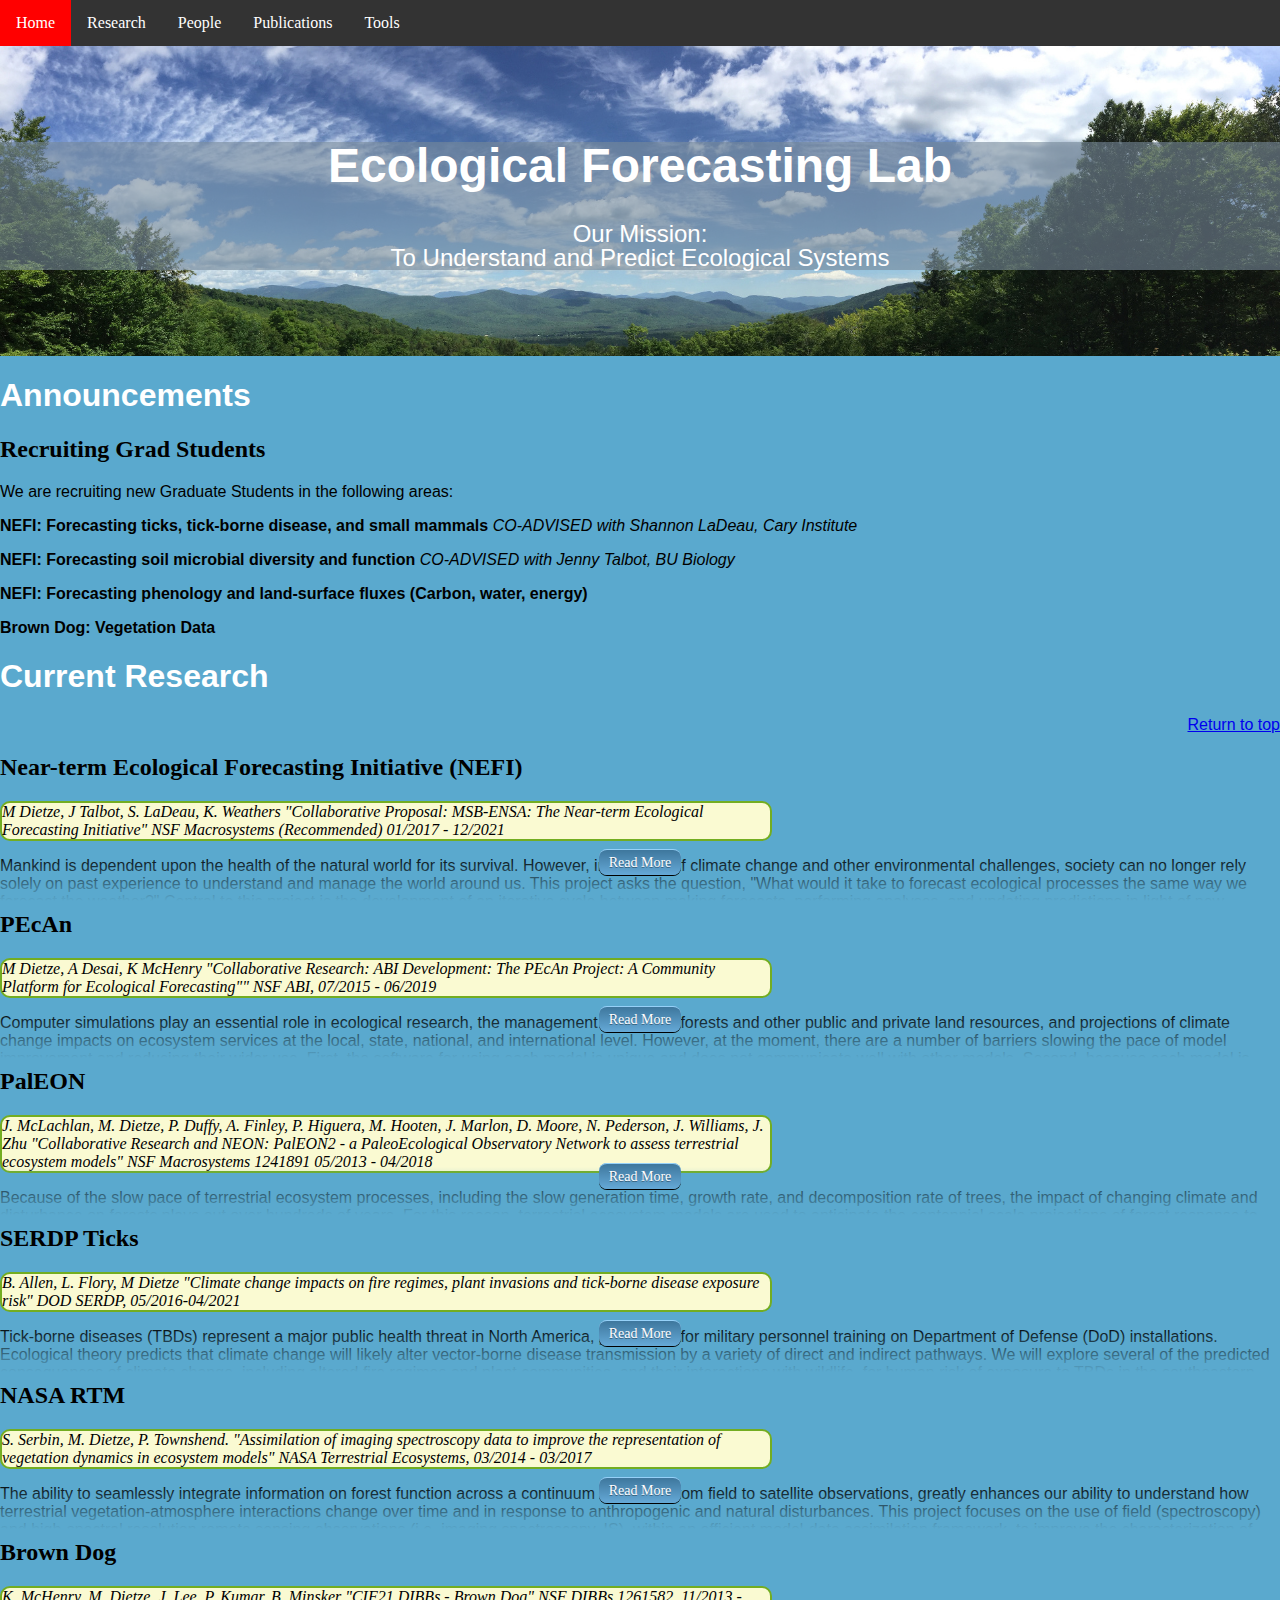
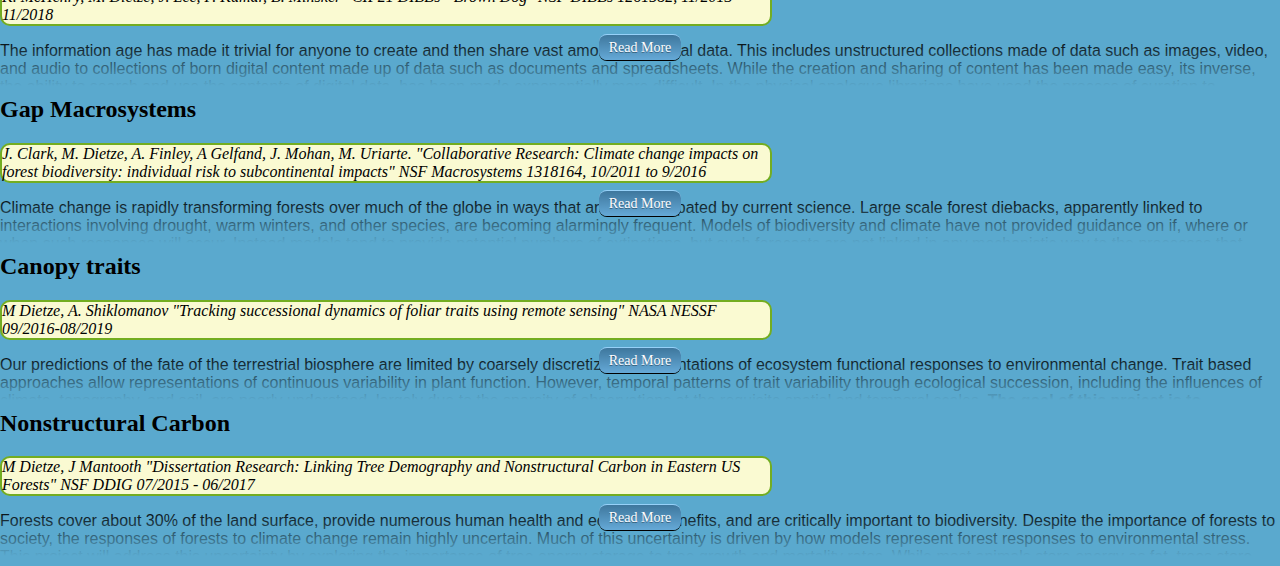
==== beta/index.html @ d42929d1 "First commit. Dietze Lab Webpage beta" ====
<!DOCTYPE html>
<html>
<head>
<title>Ecological Forecasting Lab</title>
<meta name="viewport" content="width=device-width, initial-scale=1">
<link rel="stylesheet" href="lab_style.css">
<script type="text/javascript" src="https://ajax.googleapis.com/ajax/libs/jquery/1.12.4/jquery.min.js"></script>
<script type="text/javascript" src="read_more.js"></script>
</head>
<body>

<!---  Navigation Bar -->
<div class="menu">
<ul>
  <li><a href="index.html">Home</a></li>
  <li><a href="index.html#research">Research</a></li>
  <li><a href="people.html">People</a></li>
  <li class="dropdown">
    <a href="#" class="dropbtn">Publications</a>
    <div class="dropdown-content">
      <a href="publications.html">Journal</a>
      <a target="_blank" href="http://ecoforecast.org/book">EcoForecast Book</a>
    </div>
  </li>
  <li class="dropdown">
    <a href="#" class="dropbtn">Tools</a>
    <div class="dropdown-content">
      <a target="_blank" href="http://pecanproject.org/">PEcAn</a>
      <a target="_blank" href="https://github.com/EcoForecast/ecoforecastR">ecoforecastR</a>
      <a target="_blank" href="http://github.com/EDmodel/ED2/wiki">ED2</a>
    </div>
  </li>
</ul>
</div>

<!---  Banner image and text -->
<div class="banner">
  <div class="title">
    <h1>Ecological Forecasting Lab</h1>
    <p>Our Mission:<br>
    To Understand and Predict Ecological Systems</p>
  </div>
</div>

<div id="announce">
  <h1>Announcements</h1>
  
  <h2>Recruiting Grad Students</h2>
  
  <p>We are recruiting new Graduate Students in the following areas:</p>
  
  <p><b>NEFI: Forecasting ticks, tick-borne disease, and small mammals</b> <i>CO-ADVISED with Shannon LaDeau, Cary Institute</i></p>

  <p><b>NEFI: Forecasting soil microbial diversity and function</b> <i>CO-ADVISED with Jenny Talbot, BU Biology</i></p>
  
  <p><b>NEFI: Forecasting phenology and land-surface fluxes (Carbon, water, energy)</b></p>
  
  <p><b>Brown Dog: Vegetation Data</b></p>
  
</div>

<div id="research">
  
  <h1 display=inline>Current Research</h1>   <p display=inline align=right><a href="#">Return to top</a></p>
  
  <h2>Near-term Ecological Forecasting Initiative (NEFI)</h2>  
  <div class="sidebar-box blue">
  <div class="grant">
    M Dietze, J Talbot, S. LaDeau, K. Weathers "Collaborative Proposal: MSB-ENSA: The Near-term Ecological Forecasting Initiative" NSF Macrosystems (Recommended) 01/2017 - 12/2021
  </div>
  <p>Mankind is dependent upon the health of the natural world for its survival. However, in the face of climate change and other environmental challenges, society can no longer rely solely on past experience to understand and manage the world around us. This project asks the question, "What would it take to forecast ecological processes the same way we forecast the weather?" Central to this project is the development of an iterative cycle between making forecasts, performing analyses, and updating predictions in light of new evidence. This iterative process of gaining feedback, building experience, and correcting models and methods is critical for building a forecast capacity, and also a crucial part of any decision making under high uncertainty.</p>
  <p>In addition to making ecology more relevant to management, near-term forecasts routinely compare specific, quantitative predictions to new data, which is one of the strongest tests of any scientific theory. This project will generate near-term forecasts that leverage ecological data collected by the National Ecological Observatory Network and spanning a wide range of themes: leaf phenology, land carbon and energy fluxes, tick-borne disease incidence, small-mammal populations, aquatic productivity, and soil microbial diversity and function. This broad, comparative approach will be used to address cross-cutting hypotheses about the nature of predictability in ecology and develop an overarching body of forecasting theory and methods.</p>
  <p>The Near-term Ecological Forecasting Initiative (NEFI) will advance ecological knowledge at three levels: (1) overarching across-theme hypotheses about the predictability of ecological systems; (2) pressing within-theme questions about what drives process and predictability; and (3) advancing the tools and techniques that will enable an iterative approach to quantitative hypothesis testing. The overarching hypotheses of this project are that: (1) ecological predictability is more driven by processes error than initial condition error; (2) there are consistent patterns in the sources of uncertainty across themes; (3) across themes, spatial and temporal autocorrelation are positively correlated; and (4) spatial and temporal autocorrelation are positively correlated with limits of predictability. Overall, the answers to these questions address to what extent there are general patterns to ecological predictability, which would advance both our basic understanding of ecological processes and constrain the practical problem of making forecasts.</p>
  <p>The expected outcomes of NEFI are to: (1) Disseminate data products and predictions that benefit society; (2) Develop new tools and cyberinfrastructure that enhances research and education; and (3) to promote teaching, training, and learning. Specific NEFI forecasts, such as tick-borne disease risk, aquatic blooms, carbon sequestration, and leaf phenology, are of direct relevance to society. Forecasts will be made available via open cyberinfrastructure that disseminates forecasts to the public and allows other ecologists to contribute new forecasts. To produce these forecasts, NEFI will develop an open-source statistical package, ecoforecastR, which will advance the tools and techniques beyond what is currently used by the community. Finally, in addition to the graduate students directly mentored through the project, NEFI will run an annual summer course on ecological forecasting that will train the next generation of ecologists.</p>
    	<p><br><br><br><br><br><br><br><br><br></p>			
			<p class="read-more"><a href="#" class="button">Read More</a></p>
	</div>
  
  <h2>PEcAn</h2>
  <div class="sidebar-box blue">
  <div class="grant">
    M Dietze, A Desai, K McHenry "Collaborative Research: ABI Development: The PEcAn Project: A Community Platform for Ecological Forecasting"" NSF ABI, 07/2015 - 06/2019
  </div>
  <p>Computer simulations play an essential role in ecological research, the management of national forests and other public and private land resources, and projections of climate change impacts on ecosystem services at the local, state, national, and international level. However, at the moment, there are a number of barriers slowing the pace of model improvement and reducing their wider use. First, the software for using each model is unique and does not communicate well with other models. Second, because each model is unique, the tools to manage data going into models, analyze models, and visualize results are not shared. In this project PEcAn (Predictive Ecosystem Analyzer) is being developed to provide a common set of software tools for researchers and land managers to effectively work with multiple ecosystem models and data. Web technologies will be used to allow distant modeling teams to share information, work together, and better use public and private cloud and supercomputing resources. Other tools will be developed to identify model errors and combine new and existing applications into workflows to make ecological research more efficient, better forecast ecosystem services, and support evidence-based decision making. The PEcAn team will also develop training tools for new users and work with the scientific community to add more models to PEcAn. PEcAn will make ecological research more transparent, repeatable, and accountable.</p>

<p>PEcAn is an open-source ecoinformatics system designed for ecologists with a range of modeling backgrounds to be able to better and more easily parameterize, run, analyze, and assimilate data into ecosystem models at local and regional scales. This project will expand the PEcAn user community, incorporate more models, and develop tools that are more intuitive and accessible. Further, the project intends to transform tools for managing the flows of information into and out of ecosystem models into a resilient, scalable, and distributed peer-to-peer network for managing the flow of this information among modeling teams and with the broader community. To support a larger number of models, data processing workflows will be improved and tools will be developed for multi-model visualization and benchmarking. Applications that distribute analyses across the PEcAn network, cloud, and high-performance computing environments will be used to better understand model structural error using data mining approaches. Models will benchmarked over a range of environmental conditions, allowing model improvement to be tracked and users to select the best models for different applications in an informed manner. Finally, PEcAn tools will be combined into customizable workflows for real-time synthesis, forecasting, and decision support. By allowing modelers to focus on science rather than informatics, and allowing ecologists to easily compare their data to models, PEcAn will greatly accelerate the pace of model improvement and hypothesis testing. These activities are essential for improving ecosystem models and reducing uncertainty of the impacts of climate change on ecosystems and carbon cycle-climate feedbacks. Project information and results are available at <a target="_blank" href="http://pecanproject.org">http://pecanproject.org</a> while project computer code is available at <a target="_blank" href="https://github.com/pecanproject">https://github.com/pecanproject</a>.</p>
  
      	<p><br><br><br><br><br><br><br><br><br></p>			
			<p class="read-more"><a href="#" class="button">Read More</a></p>
	</div>
  
  <h2>PalEON</h2>
  <div class="sidebar-box blue">
  <div class="grant">
    J. McLachlan, M. Dietze, P. Duffy, A. Finley, P. Higuera, M. Hooten, J. Marlon, D. Moore, N. Pederson, J. Williams, J. Zhu  "Collaborative Research and NEON: PalEON2 - a PaleoEcological Observatory Network to assess terrestrial ecosystem models" NSF Macrosystems 1241891 05/2013 - 04/2018
  </div>
  <p>Because of the slow pace of terrestrial ecosystem processes, including the slow generation time, growth rate, and decomposition rate of trees, the impact of changing climate and disturbance on forests plays out over hundreds of years. For this reason, terrestrial ecosystem models are used to anticipate the centennial scale projections of forest response to environmental change. Current terrestrial ecosystem model predictions vary widely and results have large statistical uncertainties. Furthermore, testing and calibration of these models relies on short term (sub-daily to decadal) data that fail to capture longer term trends and infrequent extreme events. The capacity of ecosystem models for scientific inference and long-term prediction would be greatly improved if uncertainties can be reduced through rigorous testing against observational data. PalEON is an interdisciplinary team of paleoecologists, statisticians, and modelers that have partnered to rigorously synthesize longer term paleoecological data and incorporate into ecosystem models to provide a deeper understanding of past dynamics and to use this knowledge to improve long-term forecasting capabilities.</p>

<p>PalEON addresses four objectives and associated research questions: 1) Validation: How well do ecosystem models simulate decadal-to-centennial dynamics when confronted with past climate change, and what limits model accuracy? 2) Initialization: How sensitive are ecosystem models to initialization state and equilibrium assumptions? Do data-constrained simulations of centennial-scale dynamics improve 20thcentury simulations? 3) Inference: Was the terrestrial biosphere a carbon sink or source during the Little Ice Age and Medieval Climate Anomaly? and 4) Improvement: How can parameters and processes responsible for data-model divergences be improved? The data synthesis will include wide range of ecosystems, encompasses past climate variations that were large enough to affect tree growth rates, disturbance regimes, and forest demography, and leverages available paleodata. The synthesis will include 1) fossil pollen and Public Land Survey data to reconstruct forest composition, 2) sedimentary charcoal, stand-age and firescar indicators of past disturbance regimes, 3) tree-ring records of tree growth rates, and 4) multiple paleoclimatic proxies and paleoclimatic simulations. Bayesian hierarchical statistical models will be used to reconstruct key ecological variables and their associated uncertainty estimates. A standardized model intercomparison involving 13 ecosystem modeling groups will be used to evaluate the robustness of the modeling approach.</p>

<p>Three areas will be emphasized for PalEON's broader impacts. Community Building: The PalEON research community has doubled over the past 10 months, with more than 60 participants now. It is anticipated to nearly another doubling over the next five years, and the funds will allow the ongoing community-building via annual large meetings and task-oriented workshops. Interdisciplinary Training and Mentoring: A new generation of researchers will be trained to naturally conceptualize large spatial and temporal scales and to approach ecological forecasting as an integrative activity spanning data collection to model prediction.  Additionally, the PalEON Summer Short Course provides an intensive cross-training experience for young scientists in all areas encompassed by PalEON. The 2012 course will be followed by courses in 2014 and 2016. Building Scientific Infrastructure: All PalEON datasets will be made publicly available upon publication, as will our new data-assimilation methods and model intercomparison protocols. Tools will be developed for optimal site selection (given the goal of reducing the integrated prediction uncertainty about past vegetation and climate over space and time) and will distribute a publicly available webtool version that will be linked directly to the Neotoma Paleoecology Database.</p>
        	<p><br><br><br><br><br><br><br><br><br></p>			
			<p class="read-more"><a href="#" class="button">Read More</a></p>
	</div>
  
  <h2>SERDP Ticks</h2>
  <div class="sidebar-box blue">
  <div class="grant">
    B. Allen, L. Flory, M Dietze "Climate change impacts on fire regimes, plant invasions and tick-borne disease exposure risk" DOD SERDP, 05/2016-04/2021
  </div>
<p>Tick-borne diseases (TBDs) represent a major public health threat in North America, particularly for military personnel training on Department of Defense (DoD) installations. Ecological theory predicts that climate change will likely alter vector-borne disease transmission by a variety of direct and indirect pathways. We will explore several of the predicted consequences of climate change, including altered fire regimes and plant communities, and their interactions with wildlife, for human risk of exposure to TBDs in the southeastern U.S. We will undertake an integrated research effort to understand the consequences of climate change for TBD risk and human health, and to make specific, actionable recommendations to predict and ameliorate future changes in pathogen exposure pathways. Our specific objectives are to:
1) Evaluate the interactions between fire and plant invasions spanning a gradient in fire management, invasive plant distribution and abundance, and climatic conditions across the southeastern U.S. 
2) Quantify the effects of fire and plant invasions, and their interactions, for variation in wildlife abundance, tick abundance, tick infection rates, and TBD risk to humans. 
3) Calibrate a spatially explicit model of TBD risk in response to fire-invasion interactions and incorporate simulations of climate change scenarios to examine the responses of fire, plant invasions, wildlife, TBD risk, and their interactions.</p>
        	<p><br><br><br><br><br><br><br><br><br></p>			
			<p class="read-more"><a href="#" class="button">Read More</a></p>
	</div>

  <h2>NASA RTM</h2>
  <div class="sidebar-box blue">
  <div class="grant">
    S. Serbin, M. Dietze, P. Townshend. "Assimilation of imaging spectroscopy data to improve the representation of vegetation dynamics in ecosystem models" NASA Terrestrial Ecosystems, 03/2014 - 03/2017
  </div>
  <p>The ability to seamlessly integrate information on forest function across a continuum of scales, from field to satellite observations, greatly enhances our ability to understand how terrestrial vegetation-atmosphere interactions change over time and in response to anthropogenic and natural disturbances. This project focuses on the use of field (spectroscopy) and high-spectral resolution remote sensing observations (i.e. imaging spectroscopy, IS), within an efficient model-data assimilation framework, to improve the characterization of vegetation dynamics in terrestrial ecosystem models. Our primary objective is to comprehensively examine the potential for direct assimilation of optical remote sensing observations into sophisticated ecosystem models to better constrain projections of energy balance, vegetation composition, and carbon pools and fluxes. This project represents a novel step toward improving our ability to better diagnose ecosystem vulnerability to environmental change and predict responses to climatic and other perturbations. This effort comes at a crucial time because the experimental, remote sensing, and modeling communities have entered into an increasingly data-rich era; however the tools needed to make use of the numerous but disparate data for model improvements are currently lacking. For example, remote sensing can provide detailed spatial and temporal information on a number of important biophysical and biochemical properties of ecosystems, such as leaf optical properties, leaf chemistry, morphology, vegetation composition and structure. State-of-the-art dynamic vegetation ecosystem models, such as the Ecosystem Demography (ED v2.2) model (Medvigy et al., 2009), a physiologically-based forest community model, can potentially use this information to improve model representation of vegetation dynamics. ED is especially relevant to these efforts because it contains a sophisticated structure for scaling ecological processes across a range of spatial scales: from tree-level physiology to stand demography to landscape heterogeneity to regional carbon, water, and energy fluxes, which allows for the direct use of remotely sensed data at the appropriate spatial scale. The project leverages an ecosystem modeling framework extensive existing field and imaging spectroscopy (IS) data that have been collected by Serbin and Townsend in the upper Midwest US, as well as from California as part of the ongoing NASA HyspIRI Airborne Campaign, and other from other sites in the eastern US with extensive data records. We are utilizing a radiative transfer modeling (RTM) module being developed by Serbin and Dietze for use with the ED2 model and Predictive Ecosystem Analyzer (PEcAn, LeBauer et al., 2012) workflow system (www.pecanproject.org) to enable efficient assimilation of spectral reflectance observations from IS data (and eventually any optical remote sensing observations, such as Landsat and MODIS/VIIRS). This open-source workflow system directly ingests spectral observations rather than derived products. This will improve the models parameterization of canopy optical properties and the surface energy balance. Through state-variable data assimilation we will fuse AVIRIS (or other IS data), flux towers, forest inventories, and model projections to reconcile estimates of vegetation composition and carbon pools and fluxes. The resulting data product will provide the basis to develop a better understanding of the drivers of spatial and temporal variability in the carbon cycle and the sources of uncertainty in these estimates. This project is an important step toward the operational capacity to assimilate reflectance observations, uniformly, within sophisticated ecosystem models with the goal to accurately constraining model projections of carbon pools and fluxes of terrestrial ecosystems.</p>
          	<p><br><br><br><br><br><br><br><br><br></p>			
			<p class="read-more"><a href="#" class="button">Read More</a></p>
	</div>

  <h2>Brown Dog</h2>
  <div class="sidebar-box blue">
  <div class="grant">
    K. McHenry, M. Dietze, J. Lee, P. Kumar, B. Minsker  "CIF21 DIBBs - Brown Dog" NSF DIBBs 1261582, 11/2013 - 11/2018
  </div>
  <p>The information age has made it trivial for anyone to create and then share vast amounts of digital data. This includes unstructured collections made of data such as images, video, and audio to collections of born digital content made up of data such as documents and spreadsheets. While the creation and sharing of content has been made easy, its inverse, the ability to search and use the contents of digital data, has been made exponentially more difficult. In the physical analogue librarians have used the process of curation to standardize the format by which information is stored and diligently index holdings with metadata to allow both current and future generations to find information. Digitally this does not happen as that curation overhead is an unwelcomed bottleneck to the creation of more data. Though popular services such as modern search engines give the illusion that this is being done, this is largely over the portion of digital data that is text based and/or containing text metadata. Unstructured collections and contents trapped behind difficult to read file formats, however, make up a significant part of our collective digital data assets and are largely not accessible.</p>

<p>Science today not only uses but relies on software and digital content. It is well known that science is not only responsible for a significant amount of our digital data holdings but that also much of this is un-curated data, what the scientific community currently refer to as "long-tail" data. As such contemporary science, which relies on digital data and software, software which evolves and disappears quickly as underlying technology changes, is entering a realm where scientific results are no-longer easily reproducible and as such in essence no longer a science as science hinges on the fact that a documented procedure will result in the same result each time.</p>
          	<p><br><br><br><br><br><br><br><br><br></p>			
			<p class="read-more"><a href="#" class="button">Read More</a></p>
	</div>

  <h2>Gap Macrosystems</h2>
  <div class="sidebar-box blue">
  <div class="grant">
    J. Clark, M. Dietze, A. Finley, A Gelfand, J. Mohan, M. Uriarte.  "Collaborative Research: Climate change impacts on forest biodiversity: individual risk to subcontinental impacts"  NSF Macrosystems 1318164,  10/2011 to 9/2016
  </div>
  <p>Climate change is rapidly transforming forests over much of the globe in ways that are not anticipated by current science. Large scale forest diebacks, apparently linked to interactions involving drought, warm winters, and other species, are becoming alarmingly frequent. Models of biodiversity and climate have not provided guidance on if, where or when such responses will occur. Instead models tend to provide potential numbers of extinctions, but such forecasts are not linked in any mechanistic way to the processes that could cause them. Both modeling and field studies rely on aggregate measures of species presence or absence, or their relative abundance at regional scales. However, climate acts on individuals. Aggregating data on individual trees to the level of a whole species hides or may even change predictions of climate effects. This study aims to link individual scale tree processes to regional species level responses by sampling and analyzing data about individuals across their entire range and corresponding range in climate conditions. It will use data from existing research sites, plus the platform of sites that form the core of the new National Ecological Observatory Network. These data will be collectively synthesized and used to develop computer models that can help determine when and where predicting climate impacts on biodiversity is a plausible goal. The models will also reveal where surprises are likely to occur and can provide feedback to expectations of individual tree health and vulnerability to environmental changes. </p>

<p>This study will provide the first forecasts of the vulnerability of forest biodiversity to changes in climate that are directly linked to the biological processes that are most sensitive. The goal is to provide forecasts of the distribution, growth, reproduction and risks of mortality for tree species making up the nation's forests. These predictions will help scientists, forest managers and policy makers anticipate the combined risks of increasing drought and longer growing seasons. Methods and results developed during this project will be disseminated through workshops for training resource managers, as well as graduate students and postdoctoral associates at a number of universities.</p>
  <p><br><br><br><br><br><br><br><br><br></p>			
	<p class="read-more"><a href="#" class="button">Read More</a></p>
	</div>
  
  
  <h2>Canopy traits</h2>
		<div class="sidebar-box blue">
		  <div class="grant">
		    M Dietze, A. Shiklomanov "Tracking successional dynamics of foliar traits using remote sensing" NASA NESSF 09/2016-08/2019
		  </div>
			<p>Our predictions of the fate of the terrestrial biosphere are limited by coarsely discretized representations of ecosystem functional responses to environmental change. Trait based approaches allow representations of continuous variability in plant function. However, temporal patterns of trait variability through ecological succession, including the influences of climate, topography, and soil, are poorly understood, largely due to the sparsity of observations at the requisite spatial and temporal scales. <b>The goal of this project is to understand the recovery of plant functional responses following disturbance by mapping four key traits -- foliar chlorophyll concentration, foliar water content, leaf mass per unit area (LMA), and foliar nitrogen concentration (N mass)</b>. This research project is guided by the following hypotheses:</p>

<p>H1. Two independent processes control canopy function during succession, resulting in two distinct axes of foliar trait covariance: Light availability controls LMA and chlorophyll concentration, while water and nutrient availability control foliar water content and N mass. </p>

<p>H2. Abiotic factors including climate, topography, and soil conditions will directly influence foliar water content and N mass, while patterns in chlorophyll and LMA will be influenced by stand age, which is a proxy for stand structure.</p>

<p>H3. Post-disturbance patterns of chlorophyll and LMA will be affected by disturbance severity and type due to the immediate effects on the light environment, while post-disturbance spatial distributions of N mass and foliar water content will reflect pre-disturbance vegetation.</p>

We will evaluate each of these hypotheses through the following major research objectives, which map directly onto the respective hypotheses:

<p>O1. Leverage the Landsat archive, validated with field observations and AVIRIS imagery, to map the post-disturbance trajectories of foliar traits in the data�rich northern Wisconsin hardwood region (Figure 1).</p>

<p>O2. Build a hierarchical Bayesian model to explore covariance of mapped traits and abiotic covariates including climate, topography, and soil type.</p>

<p>O3. Compare temporal trajectories and emergent spatial patterns of foliar traits between different disturbance types such as insect infestation, fragmentation, and management.</p>

			<p><br><br><br><br><br><br><br><br><br><br><br><br></p>			
			<p class="read-more"><a href="#" class="button">Read More</a></p>
		</div>
  
  
  <h2>Nonstructural Carbon</h2>
  <div class="sidebar-box blue">
  <div class="grant">
    M Dietze, J Mantooth "Dissertation Research: Linking Tree Demography and Nonstructural Carbon in Eastern US Forests" NSF DDIG 07/2015 - 06/2017
  </div>
   <p>Forests cover about 30% of the land surface, provide numerous human health and economic benefits, and are critically important to biodiversity. Despite the importance of forests to society, the responses of forests to climate change remain highly uncertain. Much of this uncertainty is driven by how models represent forest responses to environmental stress. This project will address this uncertainty by exploring the importance of tree energy storage to tree growth and mortality rates. While most animals store energy as fat, trees store energy as non-structural carbohydrates (NSCs; starch and sugar). It is hypothesized that trees rely on these energy reserves during times of environmental stress; however, few data are available to support this hypothesis. Using wood samples collected from over 3,000 trees of many different species in the eastern US, this project will answer three important questions: 1) How much carbon are trees allocating to storage versus new growth? 2) What model of tree carbon allocation best explains observed NSC patterns? 3) Can NSCs be used to predict tree death in eastern US forests? This information will be used to improve predictions of how forests will respond to future global change in an effort to inform decisions about how to use and preserve one of the world's most important resources.</p>

<p>The samples used in this project represent dozens of tree species collected at 10 sites across the eastern US. The environmental and taxonomic breadth of the trees sampled in this study will first be used to assess trade-offs between tree NSC storage and growth. Next, the researchers will use the data to calibrate a terrestrial biosphere model, the Ecosystem Demography (ED2) model, and test multiple hypotheses regarding the constraints that affect the size and turnover rate of tree NSC. Finally, the ED2 model will be combined with data on tree death in the US Forest Service Forest Inventory and Analysis (FIA) to better understand the relationship between NSCs and mortality.
   </p>
  	<p><br><br><br><br><br></p>			
			<p class="read-more"><a href="#" class="button">Read More</a></p>
		</div>
		
		
</div>  <!--  END RESEARCH -->

</body>
</html>
---- beta/lab_style.css ----
h1 {
  color: white;/*Chocolate;*/
  font-weight: bold;
  font-family: "Arial", sans-serif;
}

#research.h1{
  display: inline
}

p {
  font-family: "Arial", sans-serif;
}

body {
	background-color: #5AA9CE;
	padding: 0;
	margin: 0;
	/*
	background-image:	url(images/bartlett_1920.jpg); 
	background-repeat: no-repeat;
	background-size: 100%;
	overflow-x: hidden !important;
	height: auto !important;
	*/
}



.banner{
  text-align: center;
  color: white;
    background-image: url("images/bartlett_1920.jpg");
    background-repeat: no-repeat;
    background-size: 100%;
  	background-size:cover;
    overflow-x: hidden !important;
    overflow-y: hidden;
/*	  height: auto !important;*/
/*    width:  100%; */
  	height: 0;
    padding-top: 5%;
    padding-bottom: 19.2%;
}

.title{
  background-color: rgba(119,136,153,0.6);
  font-size: 150%;
  line-height: 1.0;
}

/*MEDIA QUERY: MEDIUM*/
@media screen and (max-width: 1000px) {

.banner{
  text-align: center;
  color: white;
    background-image: url("images/bartlett_1280.jpg");
    background-repeat: no-repeat;
    background-size: 100%;
  	background-size:cover;
    overflow-x: hidden !important;
  	height: 0;
    padding-top: 5%;
    padding-bottom: 19.2%;
}

.title{
  background-color: grey;
  background-color: rgba(119,136,153,0.6);
  line-height: 1.0;
  font-size: 120%;
}

}

/*MEDIA QUERY*/
@media screen and (max-width : 640px) {

.banner{
  text-align: center;
  color: white;
    background-image: url("images/bartlett_640.jpg");
    background-repeat: no-repeat;
    background-size: 100%;
  	background-size:cover;
    overflow-x: hidden !important;
  	height: 0;
    padding-top: 5%;
    padding-bottom: 19.2%;
}

.title{
  background-color: rgba(119,136,153,0.6);
  font-size: 50%;
}

}

.grant{
  background-color: LightGoldenRodYellow;
  font-style: italic;
  border: 2px solid #73AD21;
  width: 60%;
  border-radius: 10px;
}

ul {
    list-style-type: none;
    margin: 0;
    padding: 0;
    overflow: hidden;
    background-color: #333;
}

li {
    float: left;
}

li a, .dropbtn {
    display: inline-block;
    color: white;
    text-align: center;
    padding: 14px 16px;
    text-decoration: none;
}

li a:hover, .dropdown:hover .dropbtn {
    background-color: red;
}

li.dropdown {
    display: inline-block;
}

.dropdown-content {
    display: none;
    position: absolute;
    background-color: #f9f9f9;
    min-width: 160px;
    box-shadow: 0px 8px 16px 0px rgba(0,0,0,0.2);
}

.dropdown-content a {
    color: black;
    padding: 12px 16px;
    text-decoration: none;
    display: block;
    text-align: left;
}

.dropdown-content a:hover {background-color: #f1f1f1}

.dropdown:hover .dropdown-content {
    display: block;
}


.button {
   border-top: 1px solid #96d1f8;
   background: #65a9d7;
   background: -webkit-gradient(linear, left top, left bottom, from(#3e779d), to(#65a9d7));
   background: -moz-linear-gradient(top, #3e779d, #65a9d7);
   padding: 5px 10px;
   -webkit-border-radius: 8px;
   -moz-border-radius: 8px;
   border-radius: 8px;
   
   
   /* overboard shadows for Opera (and why spec version listed first) */
   box-shadow: rgba(0,0,0,1) 0 1px 0, rgba(0,0,0,90) 0 0 10px, rgba(0,0,0,90) 0 0 20px, rgba(0,0,0,90) 0 0 30px;
   
   -webkit-box-shadow: rgba(0,0,0,1) 0 1px 0;
   -moz-box-shadow: rgba(0,0,0,1) 0 1px 0;
   
   text-shadow: rgba(0,0,0,.4) 0 1px 0;
   color: white;
   font-size: 14px;
   font-family: Georgia, serif;
   text-decoration: none;
   vertical-align: middle;
}
.button:hover {
   border-top-color: #28597a;
   background: #28597a;
   color: #ccc;
}
.button:active {
   border-top-color: #1b435e;
   background: #1b435e;
}

		.sidebar-box { 
			float: left; 
			width: 100%;
			margin: 0 20px 10px 0;
		}
		.sidebar-box {
			max-height: 100px;
			position: relative;
			overflow: hidden;
		}
		.sidebar-box .read-more { 
			position: absolute; 
			bottom: 0; left: 0;
			width: 100%; 
			text-align: center; 
			margin: 0; 
			padding: 0 0 30px 0; 
			
			/* "transparent" only works here because == rgba(0,0,0,0) */ 
			background-image: -moz-linear-gradient(top, transparent, #5AA9CE);
				background-image: -webkit-gradient(linear,left top,left bottom,color-stop(0, transparent),color-stop(1, #5AA9CE));
		}
		.blue {
			background-color: #5AA9CE;
		}
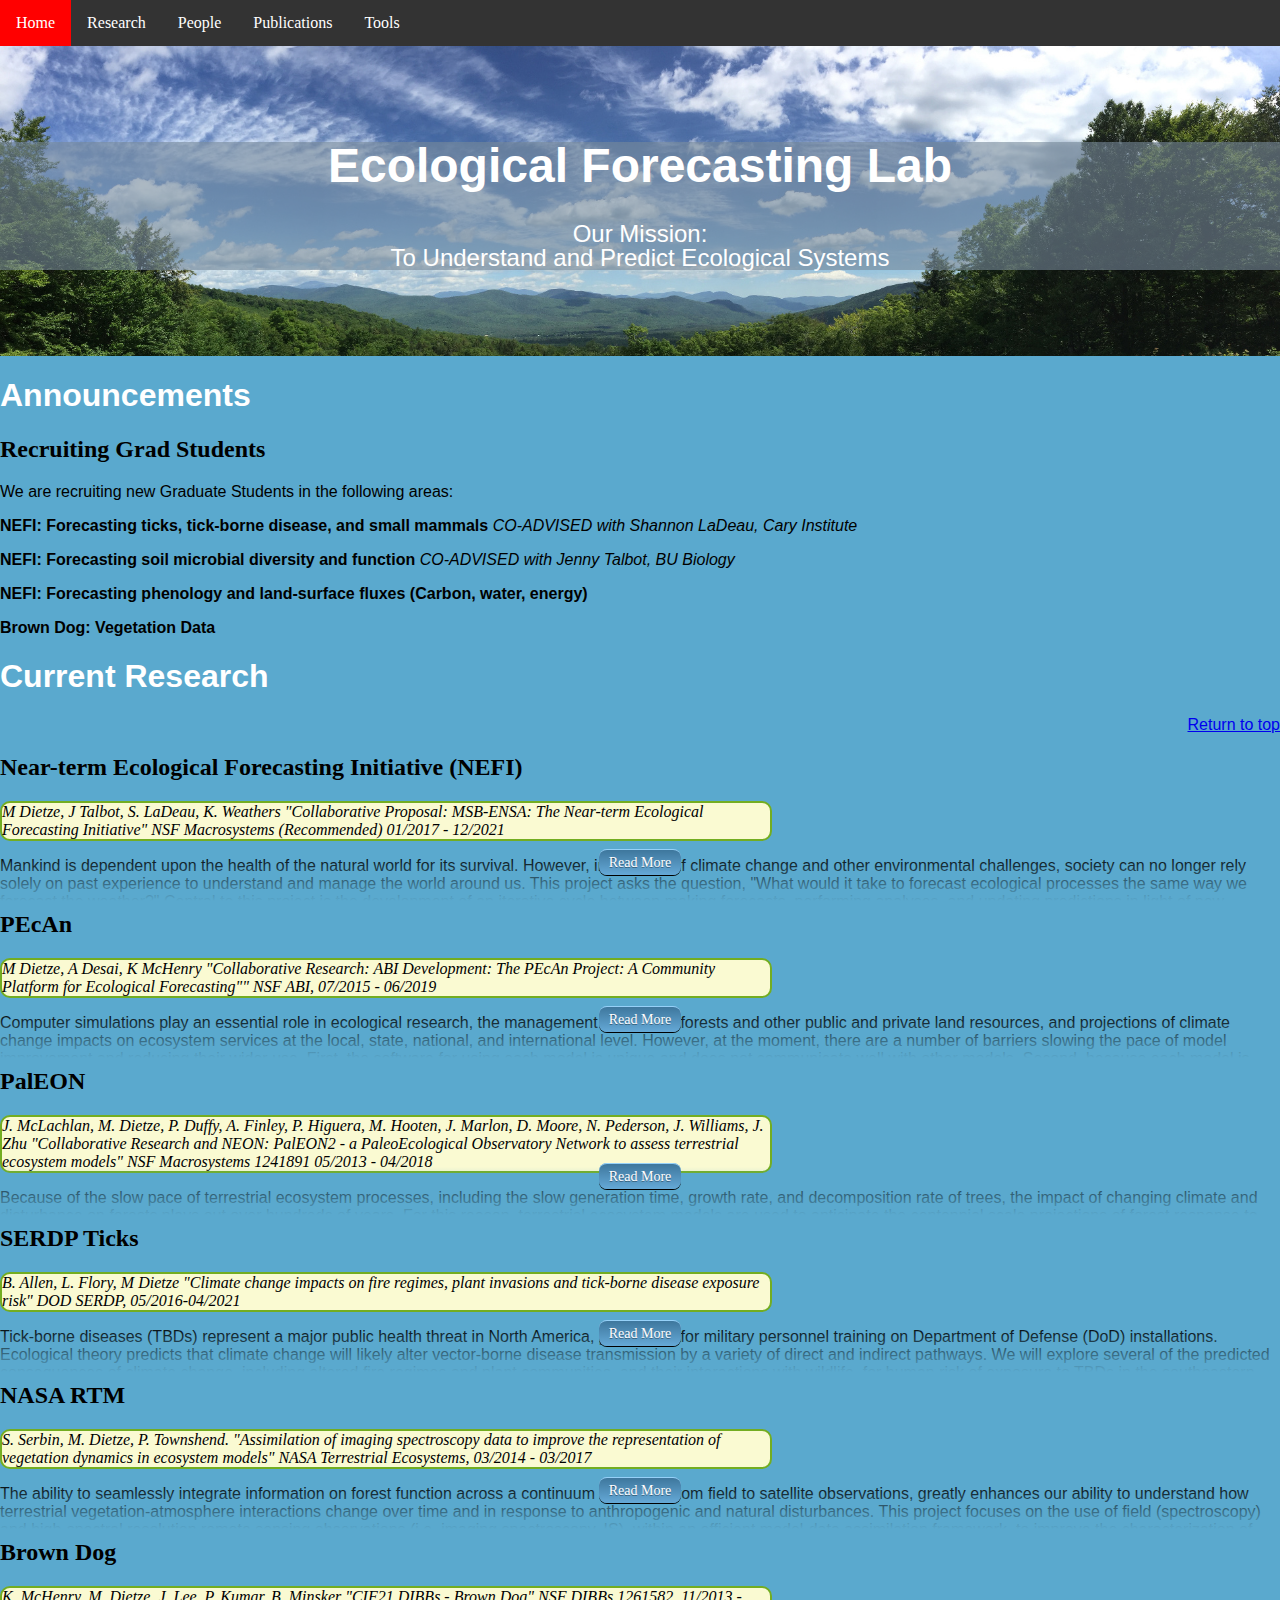
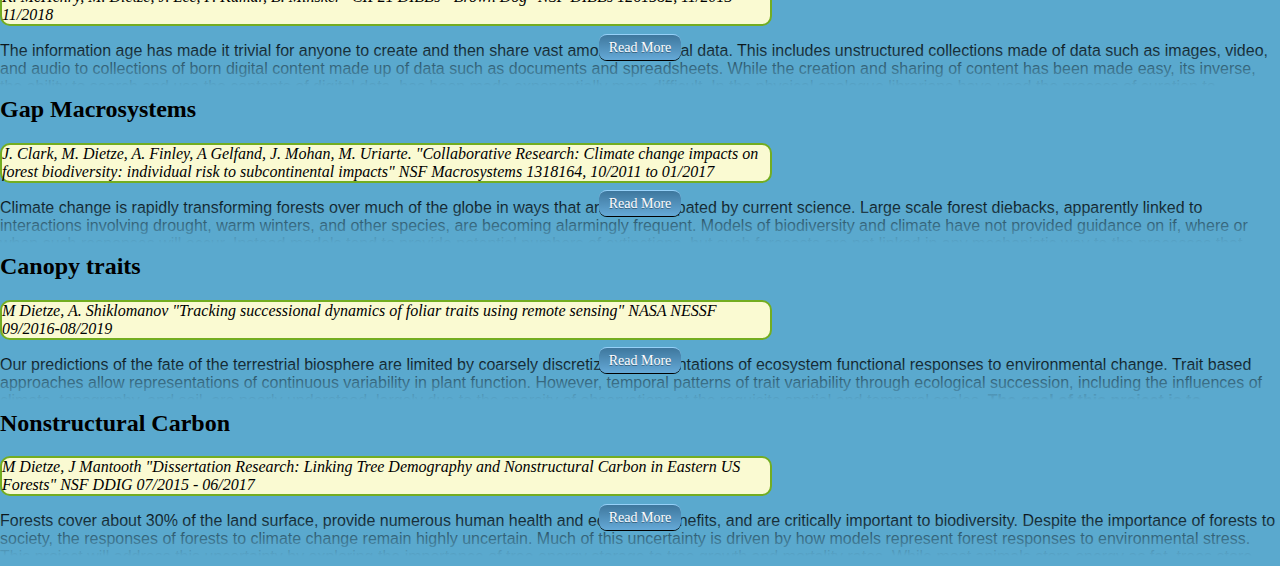
==== commit 486f7064: "Added manuscripts" ====
--- a/beta/index.html
+++ b/beta/index.html
@@ -63,7 +63,7 @@
   
   <h1 display=inline>Current Research</h1>   <p display=inline align=right><a href="#">Return to top</a></p>
   
-  <h2>Near-term Ecological Forecasting Initiative (NEFI)</h2>  
+  <h2 id="nefi">Near-term Ecological Forecasting Initiative (NEFI)</h2>  
   <div class="sidebar-box blue">
   <div class="grant">
     M Dietze, J Talbot, S. LaDeau, K. Weathers "Collaborative Proposal: MSB-ENSA: The Near-term Ecological Forecasting Initiative" NSF Macrosystems (Recommended) 01/2017 - 12/2021
@@ -76,7 +76,7 @@
 			<p class="read-more"><a href="#" class="button">Read More</a></p>
 	</div>
   
-  <h2>PEcAn</h2>
+  <h2 id="pecan">PEcAn</h2>
   <div class="sidebar-box blue">
   <div class="grant">
     M Dietze, A Desai, K McHenry "Collaborative Research: ABI Development: The PEcAn Project: A Community Platform for Ecological Forecasting"" NSF ABI, 07/2015 - 06/2019
@@ -89,7 +89,7 @@
 			<p class="read-more"><a href="#" class="button">Read More</a></p>
 	</div>
   
-  <h2>PalEON</h2>
+  <h2 id="paleon">PalEON</h2>
   <div class="sidebar-box blue">
   <div class="grant">
     J. McLachlan, M. Dietze, P. Duffy, A. Finley, P. Higuera, M. Hooten, J. Marlon, D. Moore, N. Pederson, J. Williams, J. Zhu  "Collaborative Research and NEON: PalEON2 - a PaleoEcological Observatory Network to assess terrestrial ecosystem models" NSF Macrosystems 1241891 05/2013 - 04/2018
@@ -103,7 +103,7 @@
 			<p class="read-more"><a href="#" class="button">Read More</a></p>
 	</div>
   
-  <h2>SERDP Ticks</h2>
+  <h2 id="serdp">SERDP Ticks</h2>
   <div class="sidebar-box blue">
   <div class="grant">
     B. Allen, L. Flory, M Dietze "Climate change impacts on fire regimes, plant invasions and tick-borne disease exposure risk" DOD SERDP, 05/2016-04/2021
@@ -116,7 +116,7 @@
 			<p class="read-more"><a href="#" class="button">Read More</a></p>
 	</div>
 
-  <h2>NASA RTM</h2>
+  <h2 id="nasa_rtm">NASA RTM</h2>
   <div class="sidebar-box blue">
   <div class="grant">
     S. Serbin, M. Dietze, P. Townshend. "Assimilation of imaging spectroscopy data to improve the representation of vegetation dynamics in ecosystem models" NASA Terrestrial Ecosystems, 03/2014 - 03/2017
@@ -126,7 +126,7 @@
 			<p class="read-more"><a href="#" class="button">Read More</a></p>
 	</div>
 
-  <h2>Brown Dog</h2>
+  <h2 id="brown_dog">Brown Dog</h2>
   <div class="sidebar-box blue">
   <div class="grant">
     K. McHenry, M. Dietze, J. Lee, P. Kumar, B. Minsker  "CIF21 DIBBs - Brown Dog" NSF DIBBs 1261582, 11/2013 - 11/2018
@@ -138,10 +138,10 @@
 			<p class="read-more"><a href="#" class="button">Read More</a></p>
 	</div>
 
-  <h2>Gap Macrosystems</h2>
+  <h2 id="gap_macro">Gap Macrosystems</h2>
   <div class="sidebar-box blue">
   <div class="grant">
-    J. Clark, M. Dietze, A. Finley, A Gelfand, J. Mohan, M. Uriarte.  "Collaborative Research: Climate change impacts on forest biodiversity: individual risk to subcontinental impacts"  NSF Macrosystems 1318164,  10/2011 to 9/2016
+    J. Clark, M. Dietze, A. Finley, A Gelfand, J. Mohan, M. Uriarte.  "Collaborative Research: Climate change impacts on forest biodiversity: individual risk to subcontinental impacts"  NSF Macrosystems 1318164,  10/2011 to 01/2017
   </div>
   <p>Climate change is rapidly transforming forests over much of the globe in ways that are not anticipated by current science. Large scale forest diebacks, apparently linked to interactions involving drought, warm winters, and other species, are becoming alarmingly frequent. Models of biodiversity and climate have not provided guidance on if, where or when such responses will occur. Instead models tend to provide potential numbers of extinctions, but such forecasts are not linked in any mechanistic way to the processes that could cause them. Both modeling and field studies rely on aggregate measures of species presence or absence, or their relative abundance at regional scales. However, climate acts on individuals. Aggregating data on individual trees to the level of a whole species hides or may even change predictions of climate effects. This study aims to link individual scale tree processes to regional species level responses by sampling and analyzing data about individuals across their entire range and corresponding range in climate conditions. It will use data from existing research sites, plus the platform of sites that form the core of the new National Ecological Observatory Network. These data will be collectively synthesized and used to develop computer models that can help determine when and where predicting climate impacts on biodiversity is a plausible goal. The models will also reveal where surprises are likely to occur and can provide feedback to expectations of individual tree health and vulnerability to environmental changes. </p>
 
@@ -151,7 +151,7 @@
 	</div>
   
   
-  <h2>Canopy traits</h2>
+  <h2 id="canopy_traits">Canopy traits</h2>
 		<div class="sidebar-box blue">
 		  <div class="grant">
 		    M Dietze, A. Shiklomanov "Tracking successional dynamics of foliar traits using remote sensing" NASA NESSF 09/2016-08/2019
@@ -177,7 +177,7 @@
 		</div>
   
   
-  <h2>Nonstructural Carbon</h2>
+  <h2 id="nsc">Nonstructural Carbon</h2>
   <div class="sidebar-box blue">
   <div class="grant">
     M Dietze, J Mantooth "Dissertation Research: Linking Tree Demography and Nonstructural Carbon in Eastern US Forests" NSF DDIG 07/2015 - 06/2017
